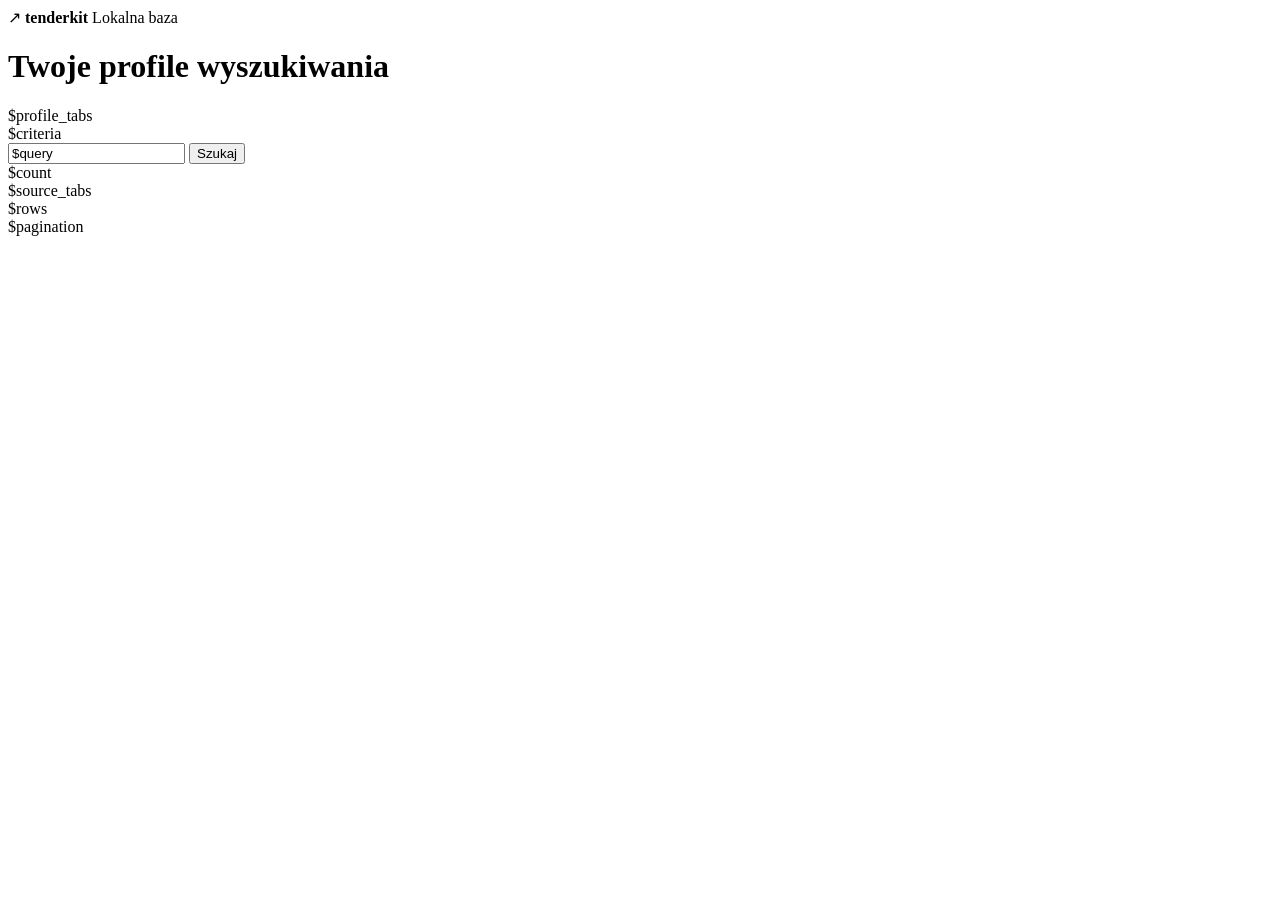
==== src/tenderkit/web/index.html @ 823e0a6a "Add a local browser view for saved notices" ====
<!doctype html>
<html lang="pl">
<head>
  <meta charset="utf-8">
  <meta name="viewport" content="width=device-width, initial-scale=1">
  <title>tenderkit — Przegląd ogłoszeń</title>
  <link rel="stylesheet" href="/style.css">
</head>
<body>
  <main class="window">
    <header class="header">
      <span class="mark" aria-hidden="true">↗</span>
      <strong>tenderkit</strong>
      <span class="local">Lokalna baza</span>
    </header>
    <div class="content">
      <h1>Twoje profile wyszukiwania</h1>
      <nav class="profiles" aria-label="Profile wyszukiwania">$profile_tabs</nav>
      <div class="criteria">$criteria</div>
      <form class="search" action="/" method="get" role="search">
        <input type="hidden" name="profile" value="$profile">
        <input type="hidden" name="source" value="$source">
        <input type="search" name="q" value="$query" maxlength="200"
               aria-label="Szukaj po tytule lub zamawiającym"
               placeholder="Szukaj po tytule lub zamawiającym…">
        <button type="submit">Szukaj</button>
      </form>
      <div class="results-heading">
        <span>$count</span>
        <nav class="sources" aria-label="Źródło ogłoszenia">$source_tabs</nav>
      </div>
      $rows
      <nav class="pagination" aria-label="Strony wyników">$pagination</nav>
    </div>
  </main>
</body>
</html>
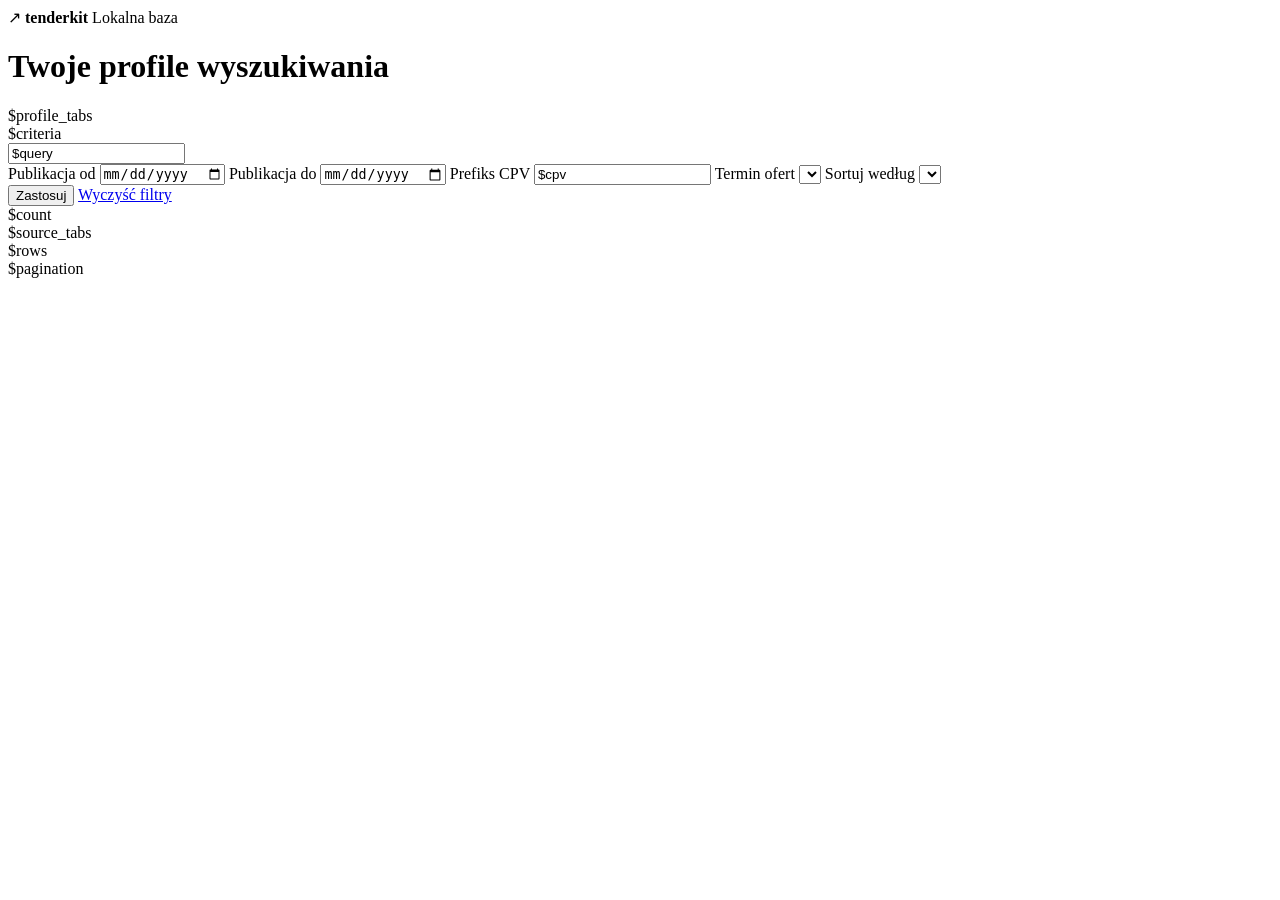
==== commit 11687eaa: "Add notice filters, explicit profiles, and CLI help" ====
--- a/src/tenderkit/web/index.html
+++ b/src/tenderkit/web/index.html
@@ -17,13 +17,35 @@
       <h1>Twoje profile wyszukiwania</h1>
       <nav class="profiles" aria-label="Profile wyszukiwania">$profile_tabs</nav>
       <div class="criteria">$criteria</div>
-      <form class="search" action="/" method="get" role="search">
+      <form class="filters" action="/" method="get" role="search">
         <input type="hidden" name="profile" value="$profile">
         <input type="hidden" name="source" value="$source">
-        <input type="search" name="q" value="$query" maxlength="200"
-               aria-label="Szukaj po tytule lub zamawiającym"
-               placeholder="Szukaj po tytule lub zamawiającym…">
-        <button type="submit">Szukaj</button>
+        <div class="search">
+          <input type="search" name="q" value="$query" maxlength="200"
+                 aria-label="Szukaj po tytule lub zamawiającym"
+                 placeholder="Szukaj po tytule lub zamawiającym…">
+        </div>
+        <div class="filter-fields">
+          <label>Publikacja od
+            <input type="date" name="from" value="$published_from">
+          </label>
+          <label>Publikacja do
+            <input type="date" name="to" value="$published_to">
+          </label>
+          <label>Prefiks CPV
+            <input name="cpv" value="$cpv" inputmode="numeric" maxlength="8" pattern="[0-9]{0,8}" placeholder="np. 72">
+          </label>
+          <label>Termin ofert
+            <select name="deadline">$deadline_options</select>
+          </label>
+          <label>Sortuj według
+            <select name="sort">$sort_options</select>
+          </label>
+        </div>
+        <div class="filter-actions">
+          <button type="submit">Zastosuj</button>
+          <a href="$reset_link">Wyczyść filtry</a>
+        </div>
       </form>
       <div class="results-heading">
         <span>$count</span>
